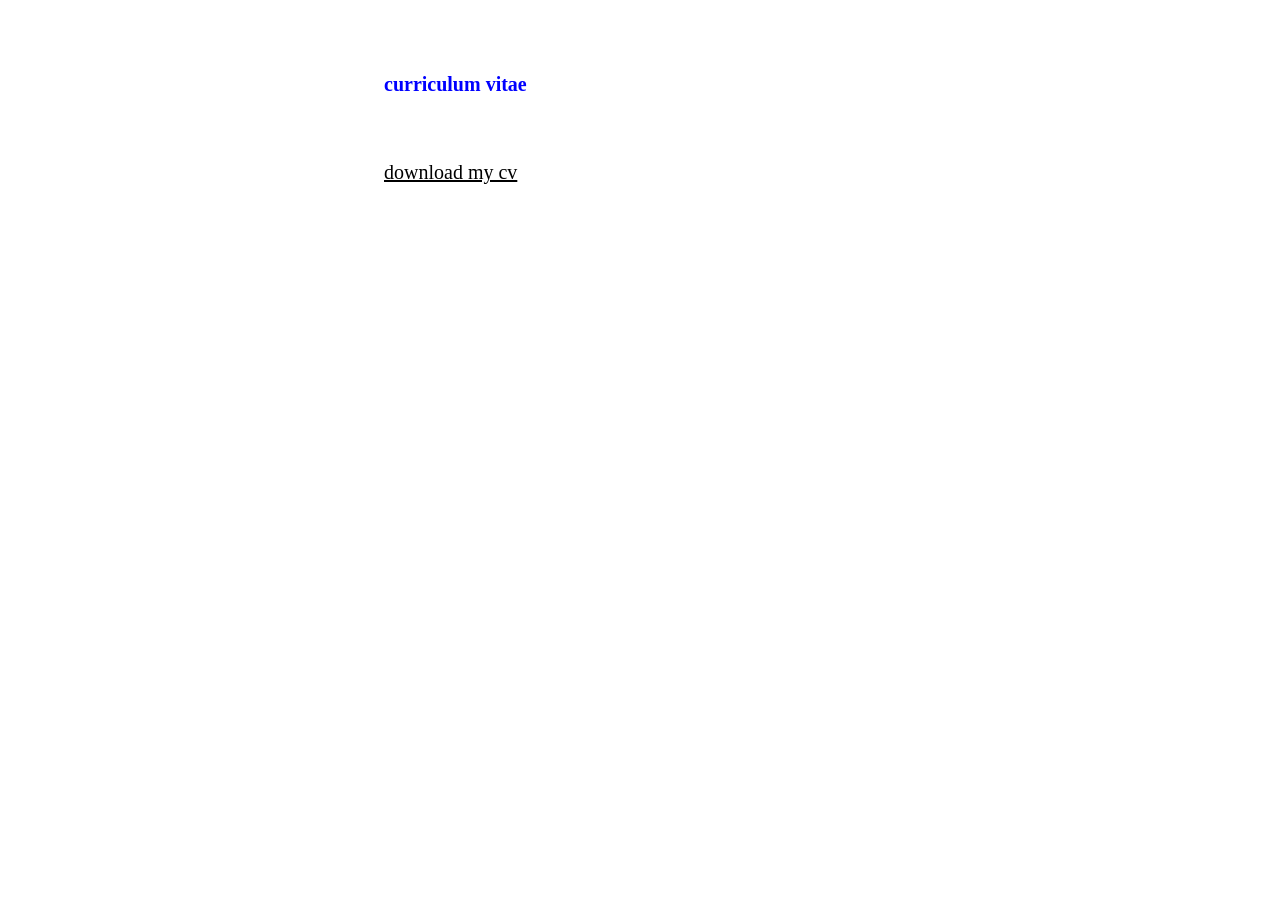
==== cv.html @ 8527522e "Add CV page with downloadable placeholder PDF Co-Authored-By: Claude Opus 4.8 (1M context) <noreply@" ====
<!DOCTYPE html>
<html lang="en">
<head>
  <meta charset="utf-8">
  <meta name="viewport" content="width=device-width, initial-scale=1">
  <title>curriculum vitae</title>
  <link rel="stylesheet" href="style.css">
</head>
<body>
  <h1>curriculum vitae</h1>

  <nav class="menu">
    <a href="cv.pdf" download>download my cv</a>
  </nav>
</body>
</html>
---- style.css ----
/* leonard xander - personal website */
/* super simple, web 1.0 style. one stylesheet, plain html. */

body {
  font-family: "Times New Roman", Times, serif;
  font-size: 20px;
  line-height: 1.4;
  color: #000000;
  background: #ffffff;
  margin: 0;
  padding: 70px 40px 120px 30%;
}

/* page title (the blue one at the top) */
h1 {
  color: #0000ff;
  font-weight: bold;
  font-size: 20px;
  margin: 0 0 60px 0;
}

/* section / item headings inside a page */
h2 {
  font-size: 20px;
  font-weight: bold;
  margin: 0 0 30px 0;
}

/* the list of links on index / writings / etc. */
.menu a {
  display: block;
  margin-bottom: 50px;
}

a {
  color: #000000;
  text-decoration: underline;
}

a:visited {
  color: #000000;
}

p {
  margin: 0 0 30px 0;
  max-width: 30em;
}

/* placeholder box for project images / slideshow */
.placeholder {
  background: #d9d9d9;
  width: 30em;
  max-width: 100%;
  height: 18em;
  margin: 0 0 50px 0;
  display: flex;
  align-items: center;
  justify-content: center;
  font-style: italic;
  color: #333333;
}

.placeholder img {
  width: 100%;
  height: 100%;
  object-fit: cover;
}

/* a project / writing block with breathing room */
.block {
  margin-bottom: 60px;
}

/* on narrow screens, drop the big left indent so it stays readable */
@media (max-width: 800px) {
  body {
    padding: 40px 24px 80px 24px;
  }
}
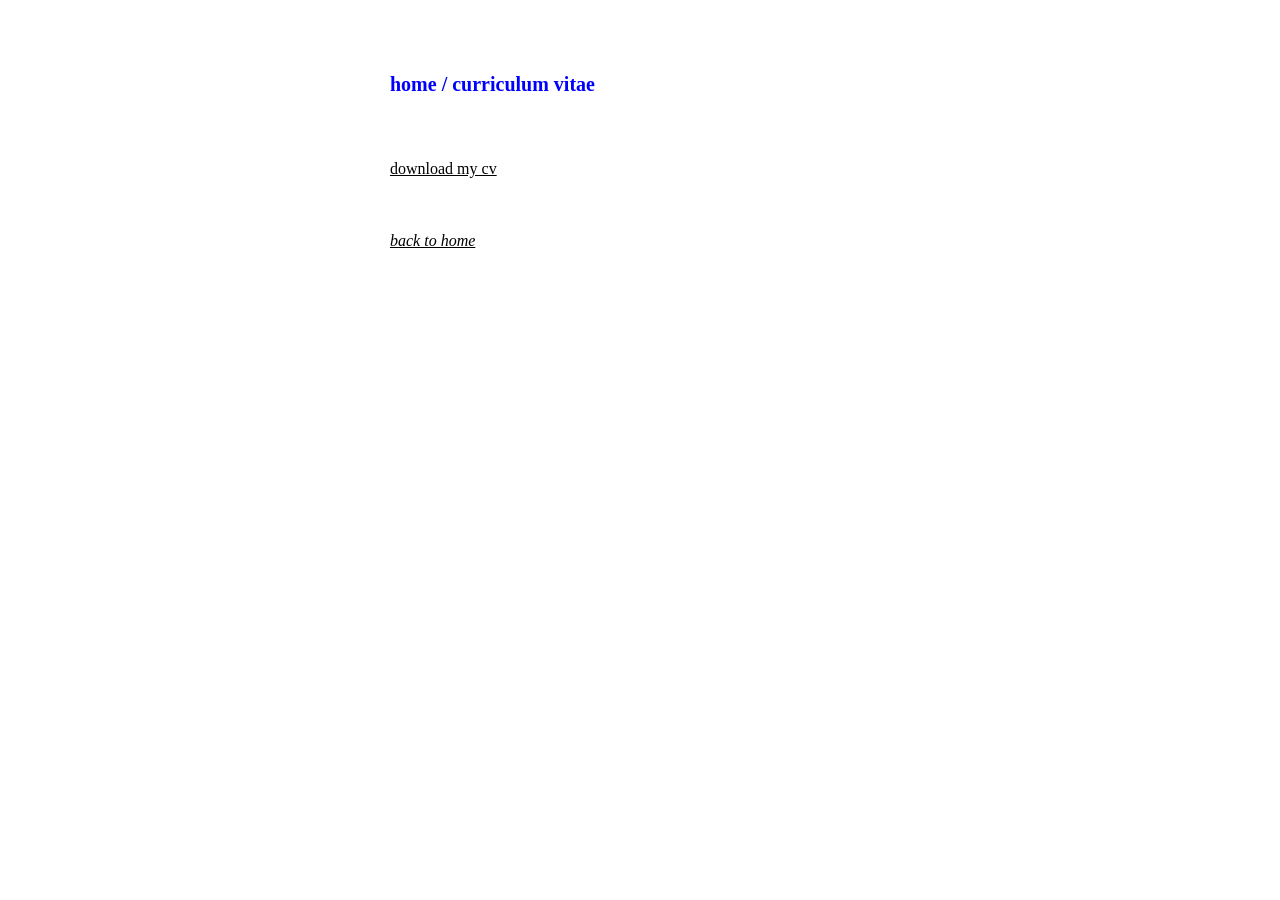
==== commit 9ea2511f: "Center content in exact 500px column; add 2-column image grid - Switch layout from left-indent to a " ====
--- a/cv.html
+++ b/cv.html
@@ -7,10 +7,12 @@
   <link rel="stylesheet" href="style.css">
 </head>
 <body>
-  <h1>curriculum vitae</h1>
+  <h1>home / curriculum vitae</h1>
 
   <nav class="menu">
     <a href="cv.pdf" download>download my cv</a>
   </nav>
+
+  <p><a href="index.html"><em>back to home</em></a></p>
 </body>
 </html>
--- a/style.css
+++ b/style.css
@@ -3,12 +3,14 @@
 
 body {
   font-family: "Times New Roman", Times, serif;
-  font-size: 20px;
   line-height: 1.4;
   color: #000000;
   background: #ffffff;
-  margin: 0;
-  padding: 70px 40px 120px 30%;
+  width: 500px;
+  max-width: 100%;
+  margin: 0 auto;
+  padding: 70px 0 120px 0;
+  box-sizing: border-box;
 }
 
 /* page title (the blue one at the top) */
@@ -43,15 +45,38 @@
 
 p {
   margin: 0 0 30px 0;
-  max-width: 30em;
 }
 
-/* placeholder box for project images / slideshow */
+/* image grid: always two columns, exactly filling the 500px column */
+.images {
+  display: grid;
+  grid-template-columns: 1fr 1fr;
+  gap: 10px;
+  margin: 0 0 30px 0;
+}
+
+.images img {
+  width: 100%;
+  height: auto;
+  display: block;
+}
+
+/* a full-width image (fills the whole 500px). works on its own or
+   inside a .images grid (where it spans both columns). */
+img.full,
+.images img.full {
+  width: 100%;
+  height: auto;
+  display: block;
+  grid-column: 1 / -1;
+  margin: 0 0 30px 0;
+}
+
+/* placeholder box for project images / slideshow (full 500px wide) */
 .placeholder {
   background: #d9d9d9;
-  width: 30em;
-  max-width: 100%;
-  height: 18em;
+  width: 100%;
+  height: 280px;
   margin: 0 0 50px 0;
   display: flex;
   align-items: center;
@@ -71,9 +96,10 @@
   margin-bottom: 60px;
 }
 
-/* on narrow screens, drop the big left indent so it stays readable */
-@media (max-width: 800px) {
+/* on screens narrower than the 500px column, add a small gutter */
+@media (max-width: 520px) {
   body {
-    padding: 40px 24px 80px 24px;
+    padding-left: 16px;
+    padding-right: 16px;
   }
 }
